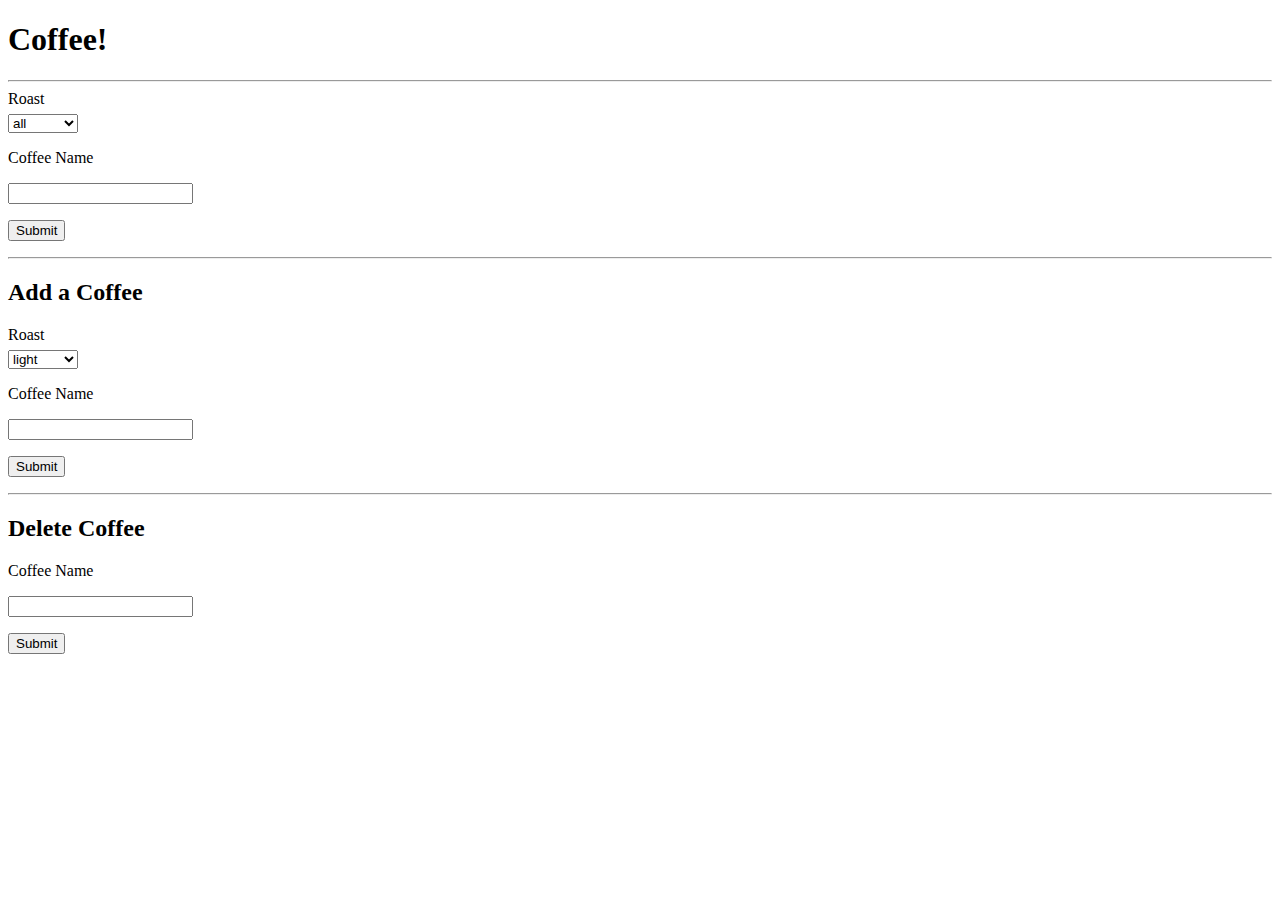
==== Coffee.html @ 4f05cacc "coffee fix" ====
<!DOCTYPE html>
<html lang="en">
<head>
    <meta charset="UTF-8">
    <title></title>
    <link rel="stylesheet" href="../coffee-project/style.css">
    <link rel="stylesheet" href="https://stackpath.bootstrapcdn.com/bootstrap/4.1.3/css/bootstrap.min.css" integrity="sha384-MCw98/SFnGE8fJT3GXwEOngsV7Zt27NXFoaoApmYm81iuXoPkFOJwJ8ERdknLPMO" crossorigin="anonymous">
    <link rel="stylesheet" href="https://use.fontawesome.com/releases/v5.3.1/css/all.css" integrity="sha384-mzrmE5qonljUremFsqc01SB46JvROS7bZs3IO2EmfFsd15uHvIt+Y8vEf7N7fWAU" crossorigin="anonymous">
</head>
<body>
<div class ="container" style="">
    <h1 class="text-center text-success">Coffee!</h1>
    <hr>
    <div class="row">

<div class="col-xs-6 w-50 coffees" id="coffees">


</div>
        <div class="row">
</div>
        <div class="col-xs-6 w-50">
            <form id="coffeeSearch">
                <div class="font-weight-bold text-danger" style="height: 8px">Roast</div>
                <p>
                <label for="roast-selection"></label>
                <select id="roast-selection" class ="w-100 roast-selection">
                    <option>all</option>
                    <option>light</option>
                    <option>medium</option>
                    <option>dark</option>
                </select>
                </p>
                <div class="font-weight-bold">
                <label for="coffeeName">Coffee Name</label>
                </div>
                <p>
                <input id="coffeeName" name="username" type="text" class="w-100 rounded coffeeName">
                </p>
                <p>
                <input id="submit" type="submit" class="w-100 rounded submit"/>
                </p>
            </form>
            <hr class="w-100">

            <h2 class="text-center text-success">Add a Coffee</h2>

            <form id="coffeeCreation">
                <div class="font-weight-bold text-danger" style="height: 8px ">Roast</div>
                <p>
                    <label for="roast-creation"></label>
                    <select id="roast-creation" class="w-100 roast-selection">
                        <option>light</option>
                        <option>medium</option>
                        <option>dark</option>
                    </select>
                </p>
                <div class="font-weight-bold">
                    <label for="coffeeName">Coffee Name</label>
                </div>
                <p>
                    <input id="coffeeCreateName" name="username" type="text" class="w-100 rounded coffeeName">
                </p>
                <p>
                    <input id="submitCreate" type="submit" class="w-100 rounded submit"/>
                </p>
            </form>
            <hr class="w-100">

            <h2 class="text-center text-success">Delete Coffee</h2>
            <form id="coffeeDelete">
                <div class="font-weight-bold">
                    <label for="coffeeName">Coffee Name</label>
                </div>
                <p>
                    <input id="coffeeDeleteName" name="username" type="text" class="w-100 rounded coffeeName">
                </p>
                <p>
                    <input id="submitDelete" type="submit" class="w-100 rounded submit"/>
                </p>
            </form>

        </div>

    </div>
</div>

<script src="../coffee-project/main.js"></script>
<script
        src="https://code.jquery.com/jquery-2.2.4.min.js"
        integrity="sha256-BbhdlvQf/xTY9gja0Dq3HiwQF8LaCRTXxZKRutelT44="
        crossorigin="anonymous"></script>
    <script src="https://cdnjs.cloudflare.com/ajax/libs/popper.js/1.14.3/umd/popper.min.js" integrity="sha384-ZMP7rVo3mIykV+2+9J3UJ46jBk0WLaUAdn689aCwoqbBJiSnjAK/l8WvCWPIPm49" crossorigin="anonymous"></script>
    <script src="https://stackpath.bootstrapcdn.com/bootstrap/4.1.3/js/bootstrap.min.js" integrity="sha384-ChfqqxuZUCnJSK3+MXmPNIyE6ZbWh2IMqE241rYiqJxyMiZ6OW/JmZQ5stwEULTy" crossorigin="anonymous"></script>
</body>
</html>
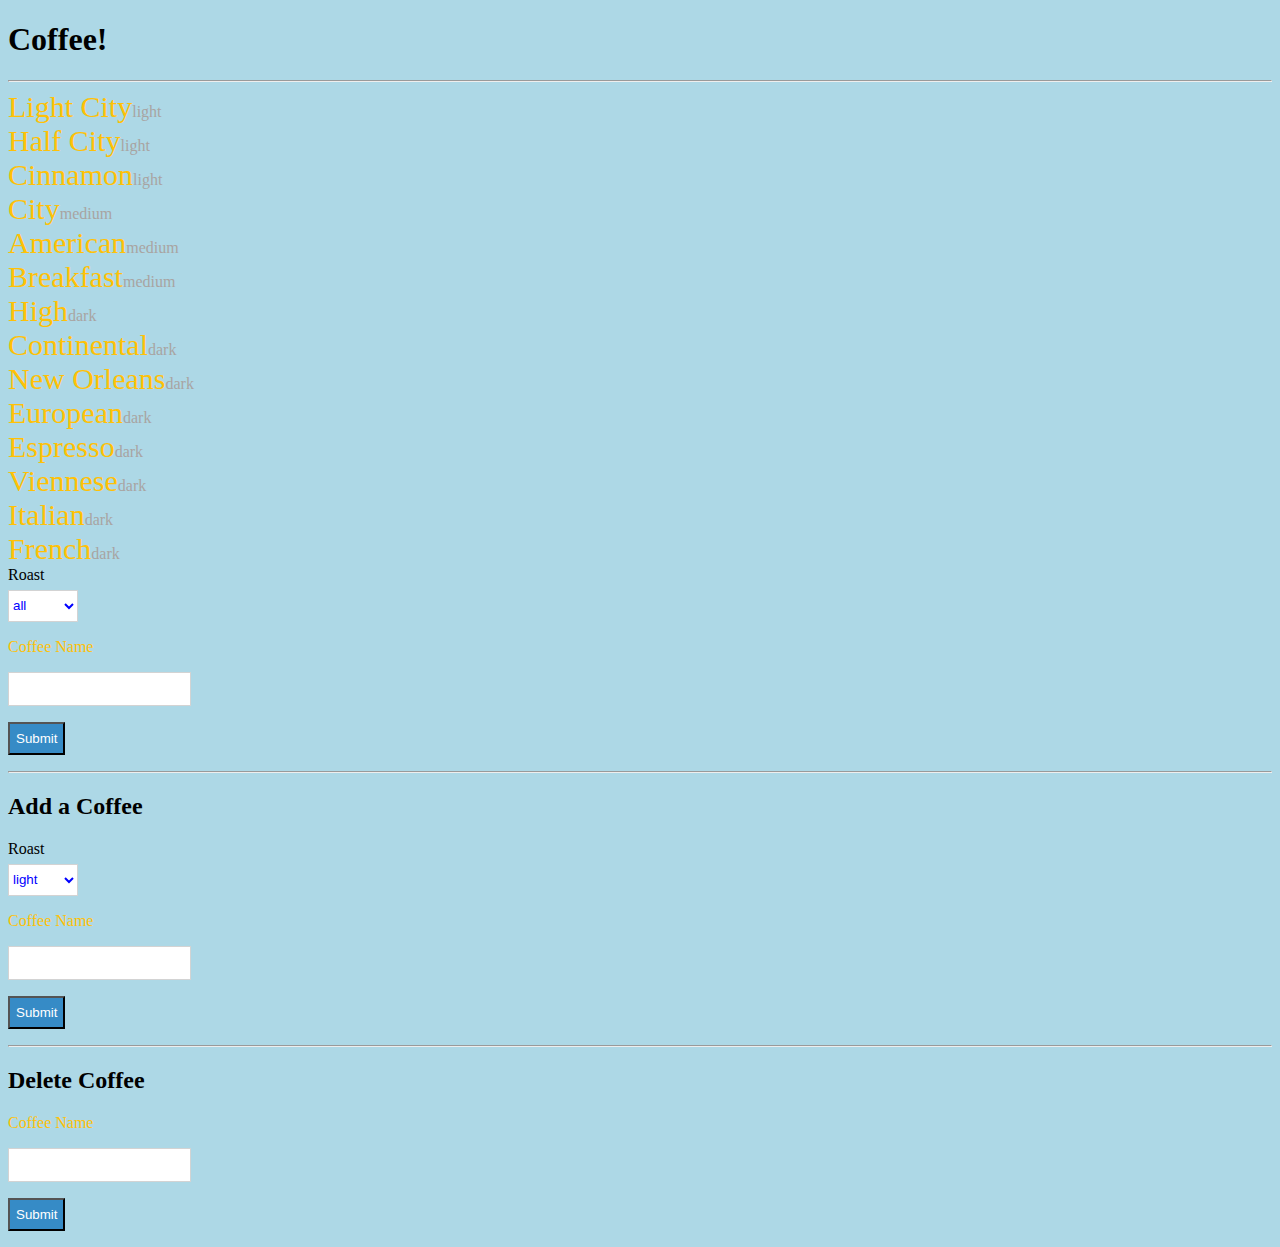
==== commit a9eaeb1f: "styling add" ====
--- a/Coffee.html
+++ b/Coffee.html
@@ -3,7 +3,7 @@
 <head>
     <meta charset="UTF-8">
     <title></title>
-    <link rel="stylesheet" href="../coffee-project/style.css">
+    <link rel="stylesheet" href="style.css">
     <link rel="stylesheet" href="https://stackpath.bootstrapcdn.com/bootstrap/4.1.3/css/bootstrap.min.css" integrity="sha384-MCw98/SFnGE8fJT3GXwEOngsV7Zt27NXFoaoApmYm81iuXoPkFOJwJ8ERdknLPMO" crossorigin="anonymous">
     <link rel="stylesheet" href="https://use.fontawesome.com/releases/v5.3.1/css/all.css" integrity="sha384-mzrmE5qonljUremFsqc01SB46JvROS7bZs3IO2EmfFsd15uHvIt+Y8vEf7N7fWAU" crossorigin="anonymous">
 </head>
@@ -85,7 +85,7 @@
     </div>
 </div>
 
-<script src="../coffee-project/main.js"></script>
+<script src="main.js"></script>
 <script
         src="https://code.jquery.com/jquery-2.2.4.min.js"
         integrity="sha256-BbhdlvQf/xTY9gja0Dq3HiwQF8LaCRTXxZKRutelT44="
--- a/style.css
+++ b/style.css
@@ -0,0 +1,56 @@
+table {
+    border-collapse: collapse;
+    margin: 15px 0;
+}
+
+body {
+    background: lightblue;
+    -webkit-background-size: cover;
+    -moz-background-size: cover;
+    -o-background-size: cover;
+    background-size: cover;
+}
+
+td, th {
+    border: 1px solid black;
+    padding: 5px 10px;
+}
+label{
+    color: #ffc107;
+}
+
+span{
+    text-decoration: green;
+}
+
+.coffees{
+    color: #ffc107;
+}
+
+.roast-selection {
+    height: 32px;
+    background-color: white;
+    border: solid lightgray 1px;
+    color: blue;
+
+}
+
+.coffeeName {
+    border: solid lightgray 1px;
+    height: 30px;
+}
+
+.submit {
+    background-color: rgb(54, 139, 198);
+    color: white;
+    height: 33px;
+}
+
+.fontSizeCoffee {
+    font-size: 30px;
+    font-weight: 400;
+}
+
+.roastFont {
+    color: rgb(168, 164, 162);
+}
